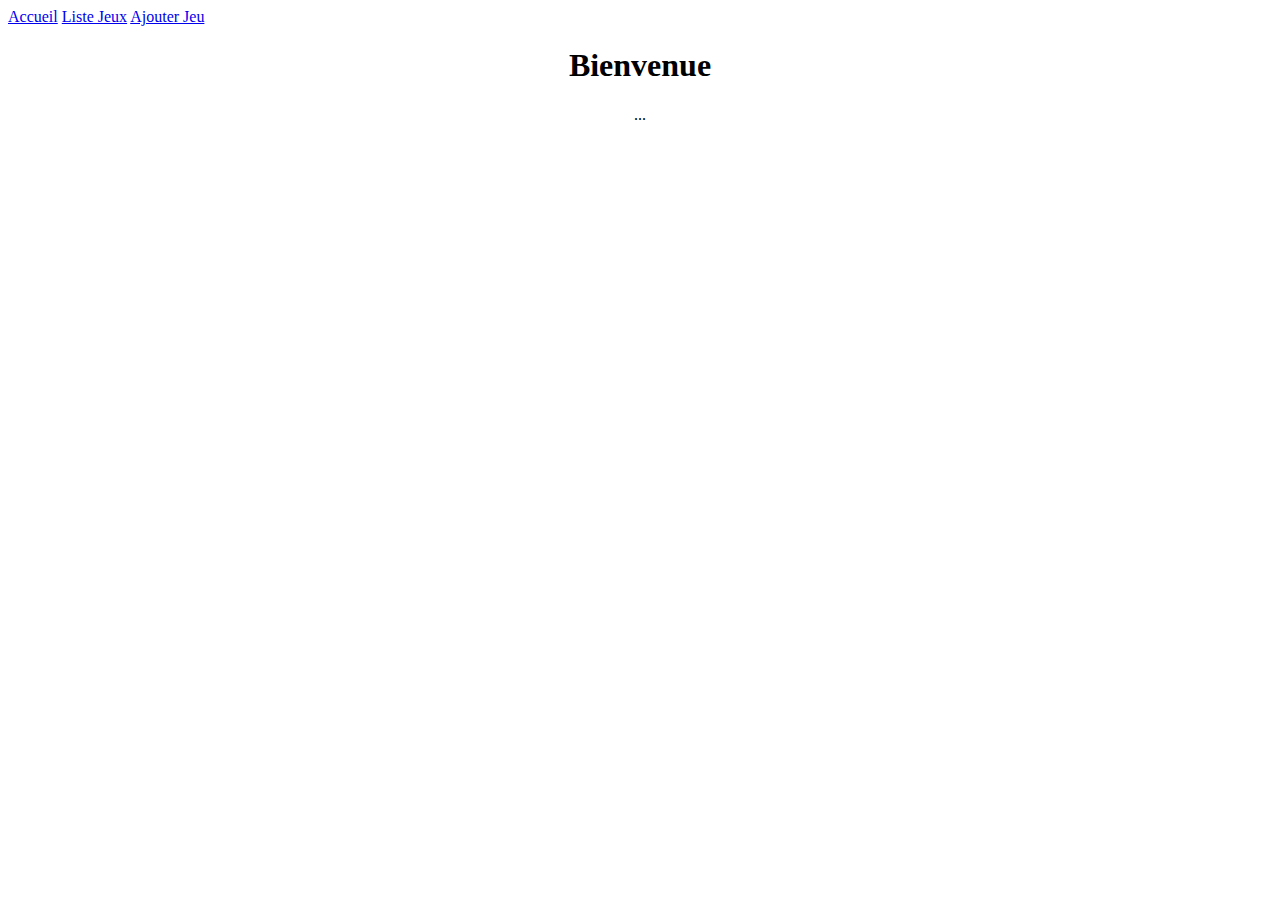
==== demo/target/classes/templates/index.html @ 78546ac1 "Add files via upload" ====
<!DOCTYPE html>
<html xmlns:th="http://www.thymeleaf.org">
<head>
    <title>Home page</title>
    <meta charset="UTF-8"/>
    <meta name="viewport" content="width=device-width, initial-scale=1.0"/>
    <link rel="stylesheet" type="text/css" th:href="@{/css/style.css}"/>
</head>
<body>
<div class="topnav">
    <a class="active" href="index">Accueil</a>
    <a href="afficherjeux">Liste Jeux</a>
    <a href="ajouterjeu">Ajouter Jeu</a>
<!--    <div class="topnav-right">
        <a class="active" href="logout">Déconnexion</a>
    </div>-->

</div>
<center>
<h1>Bienvenue</h1>
<!--<a href="afficherjeux">Afficher les  jeux</a>-->
...
</center>
</body>
</html>
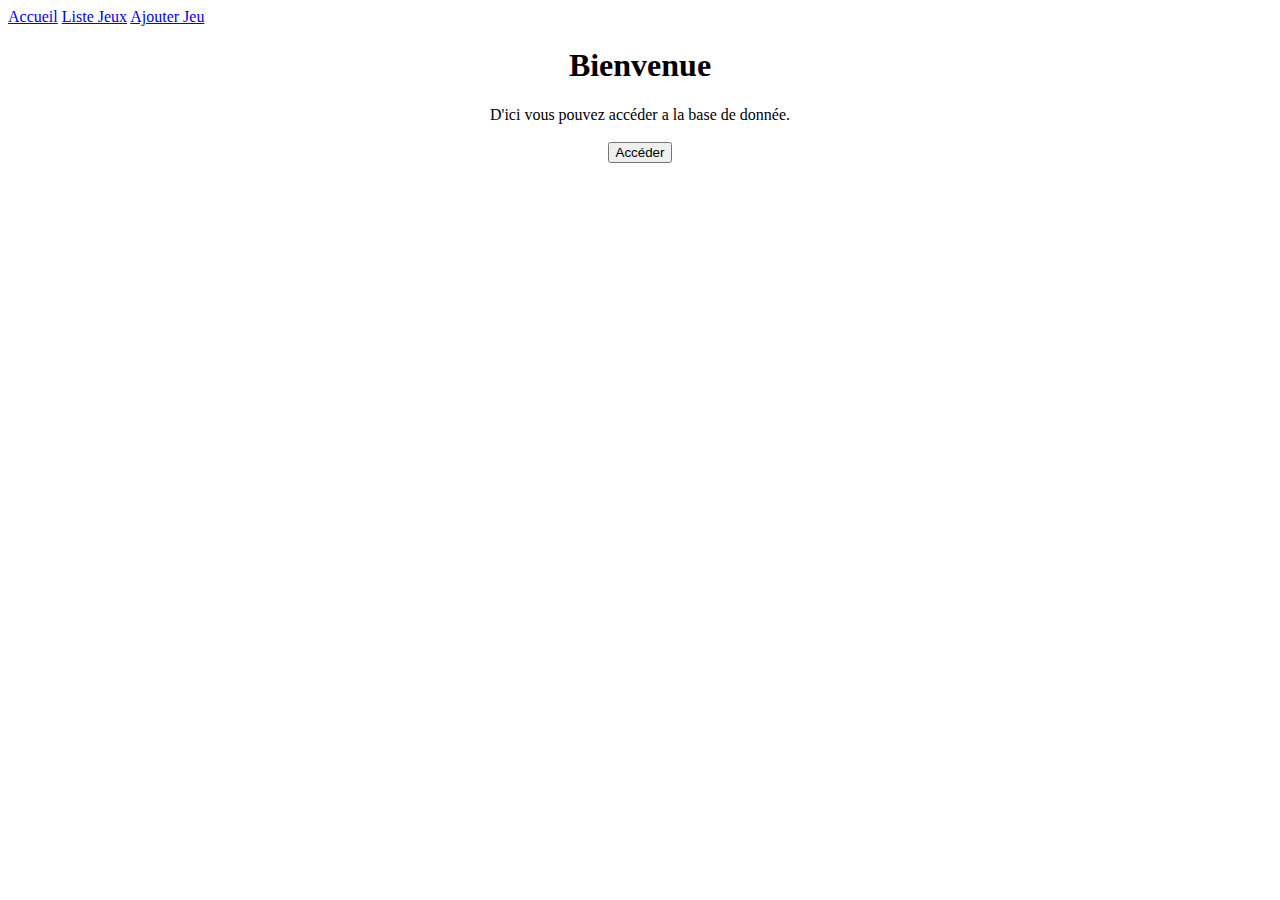
==== commit eff76c22: "Add files via upload" ====
--- a/demo/target/classes/templates/index.html
+++ b/demo/target/classes/templates/index.html
@@ -1,7 +1,7 @@
 <!DOCTYPE html>
 <html xmlns:th="http://www.thymeleaf.org">
 <head>
-    <title>Home page</title>
+    <title>SpringBoot - Accueil</title>
     <meta charset="UTF-8"/>
     <meta name="viewport" content="width=device-width, initial-scale=1.0"/>
     <link rel="stylesheet" type="text/css" th:href="@{/css/style.css}"/>
@@ -18,8 +18,12 @@
 </div>
 <center>
 <h1>Bienvenue</h1>
-<!--<a href="afficherjeux">Afficher les  jeux</a>-->
-...
+D'ici vous pouvez accéder a la base de donnée.
+</br>
+    </br>
+    <form method="POST" action="/h2">
+        <input type="submit" name="Ok" value="Accéder" class="butn" >
+    </form>
 </center>
 </body>
 </html>